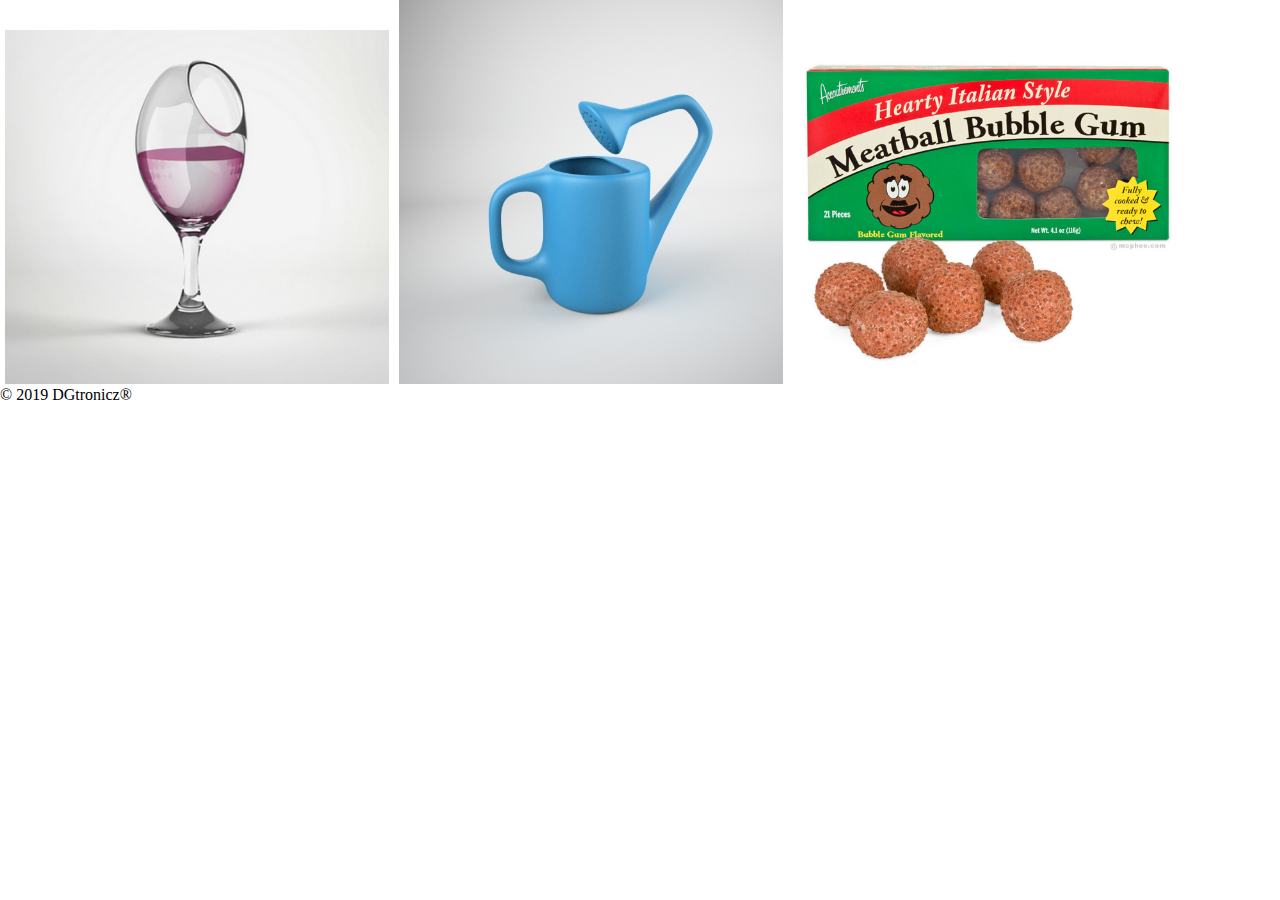
==== index.html @ 6653e3a2 "Implemented image display and click tracking." ====
<!DOCTYPE html>
<html>
<head>
    <title>BusMall App</title>
    <link rel="stylesheet" href="css/reset.css">
    <link rel="stylesheet" href="css/style.css">
    <meta name="viewport" content="width=device-width, initial-scale=1.0">   
</head>
<body>
    <header></header>
    <main>
        <article id="display"></article>
    </main>
    <footer>
        <h5>&copy; 2019 DGtronicz&reg;</h5>
    </footer>
    <script src="js/app.js"></script>
</body>
</html>
---- css/style.css ----
img {
    width: 30%;
    margin: 0 5px 0 5px;
}
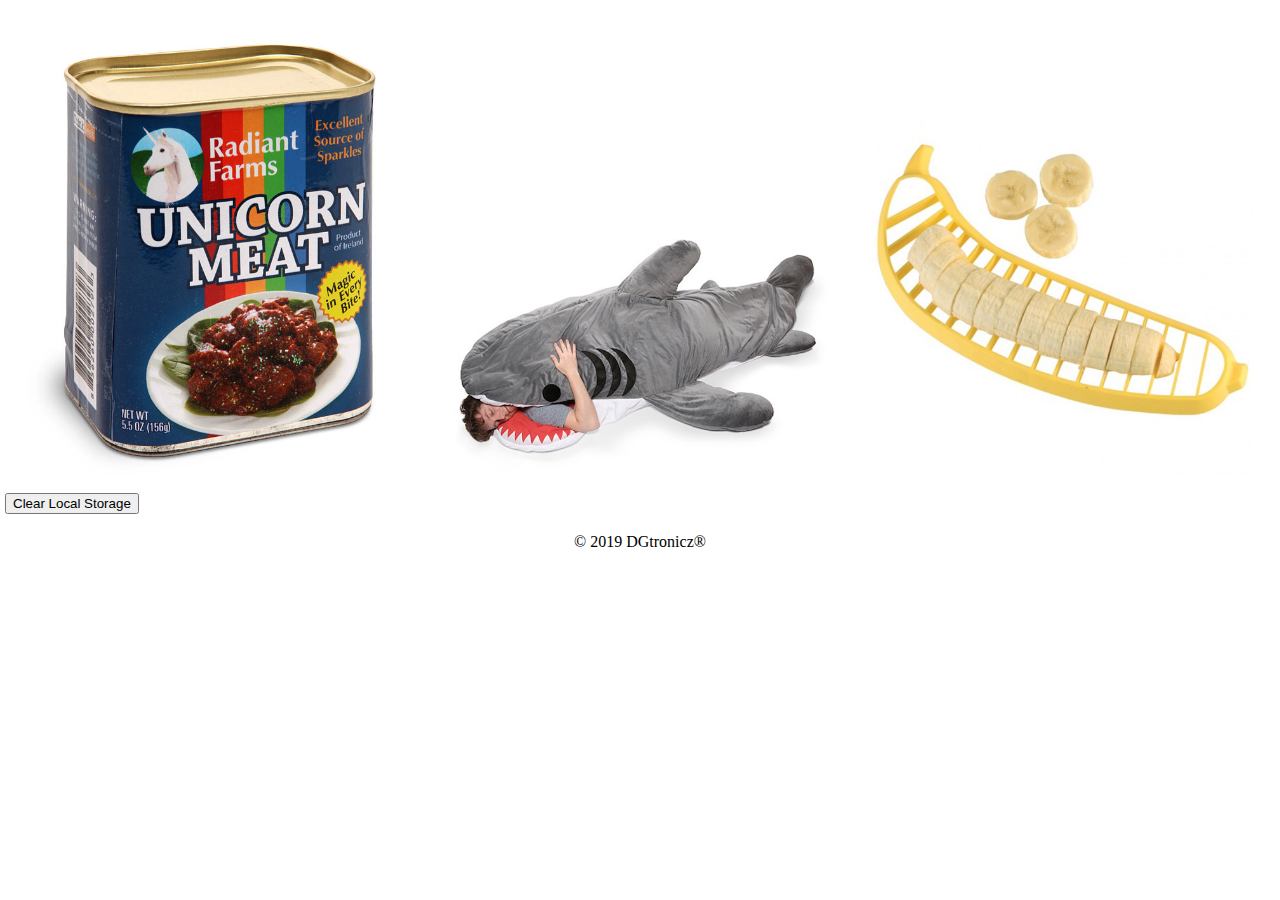
==== commit c4bd1631: "Implemented HTML for Clear Storage button." ====
--- a/index.html
+++ b/index.html
@@ -10,6 +10,7 @@
     <header></header>
     <main>
         <article id="display"></article>
+        <input type="button" id="clear-local" value="Clear Local Storage">
     </main>
     <footer>
         <h5>&copy; 2019 DGtronicz&reg;</h5>
--- a/css/style.css
+++ b/css/style.css
@@ -1,6 +1,18 @@
-
+body {
+    margin: 0 5px 0 5px;
+}
 
 img {
     width: 30%;
-    margin: 0 5px 0 5px;
+    margin: 30px 1.66% 15px 1.66%;
+}
+
+h1 {
+    margin: 10px 0 10px 0;
+    font-size: 1.5em;
+}
+
+h5 {
+    margin: 20px 0 20px 0;
+    text-align: center;
 }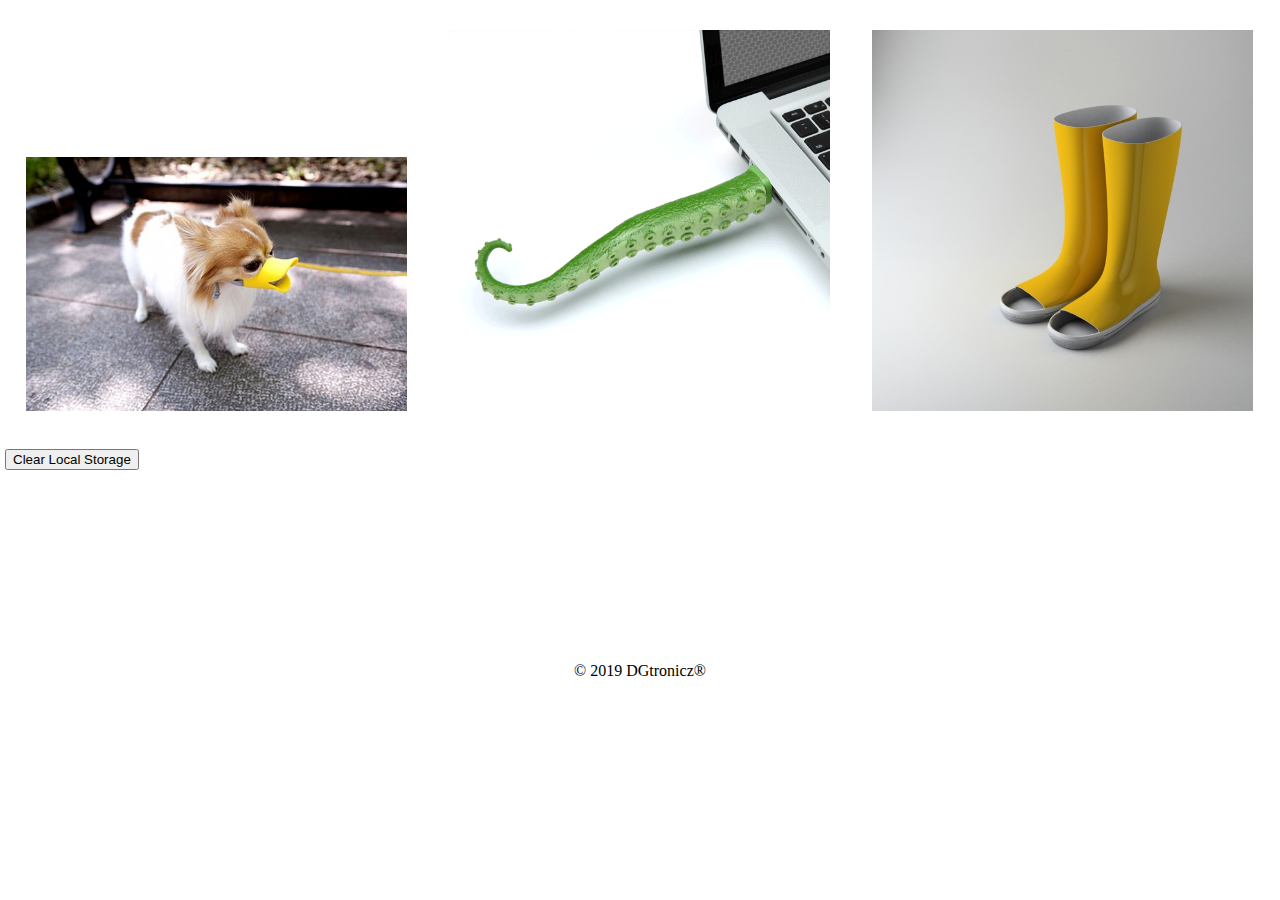
==== commit 0d23996a: "Modify HTML Structure to implement bar chart." ====
--- a/index.html
+++ b/index.html
@@ -11,10 +11,14 @@
     <main>
         <article id="display"></article>
         <input type="button" id="clear-local" value="Clear Local Storage">
-    </main>
+        <div class="canvas">
+            <canvas id="myChart"></canvas>
+        </div>
+        </main>
     <footer>
         <h5>&copy; 2019 DGtronicz&reg;</h5>
     </footer>
+    <script src="js/Chart.min.js"></script>
     <script src="js/app.js"></script>
 </body>
 </html>--- a/css/style.css
+++ b/css/style.css
@@ -15,4 +15,8 @@
 h5 {
     margin: 20px 0 20px 0;
     text-align: center;
+}
+
+#clear-local {
+    margin: 20px 0 20px 0;
 }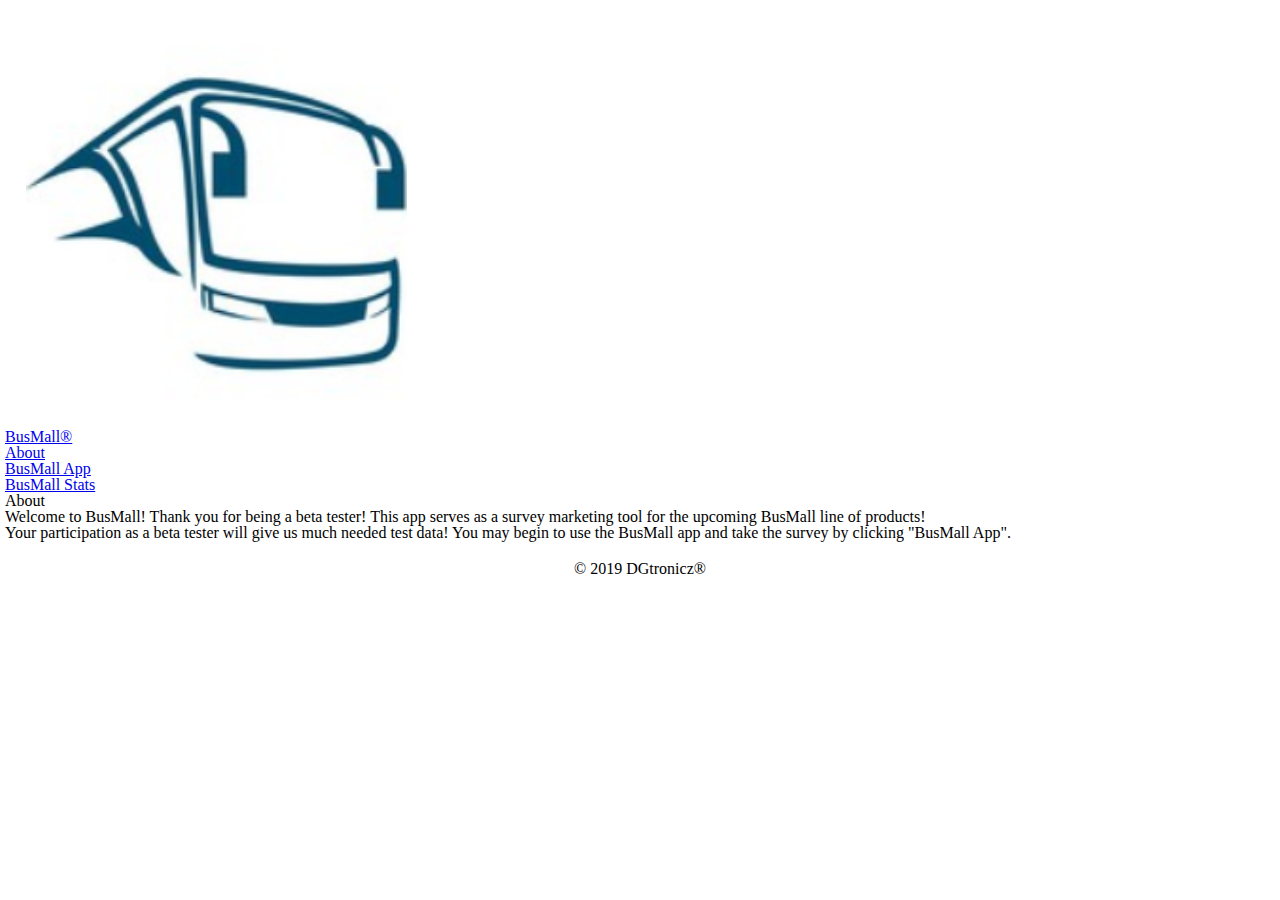
==== commit 8701eed7: "Modify page layout." ====
--- a/index.html
+++ b/index.html
@@ -1,24 +1,49 @@
 <!DOCTYPE html>
 <html>
+
 <head>
-    <title>BusMall App</title>
+    <title>Welcome to BusMall!</title>
     <link rel="stylesheet" href="css/reset.css">
+    <link href="https://fonts.googleapis.com/css?family=Kaushan+Script|Luckiest+Guy|Open+Sans:bold|Orbitron:bold|Permanent+Marker|Russo+One|Special+Elite" rel="stylesheet">
     <link rel="stylesheet" href="css/style.css">
-    <meta name="viewport" content="width=device-width, initial-scale=1.0">   
+    <!-- Implement Favicon image -->
+    <link rel="icon" type="image/png" href="img/favicon/favicon-32x32.png" sizes="32x32" />
+    <link rel="icon" type="image/png" href="img/favicon/favicon-16x16.png" sizes="16x16" />
+    <meta name="viewport" content="width=device-width, initial-scale=1.0">
 </head>
+
 <body>
-    <header></header>
-    <main>
-        <article id="display"></article>
-        <input type="button" id="clear-local" value="Clear Local Storage">
-        <div class="canvas">
-            <canvas id="myChart"></canvas>
-        </div>
-        </main>
-    <footer>
-        <h5>&copy; 2019 DGtronicz&reg;</h5>
-    </footer>
-    <script src="js/Chart.min.js"></script>
-    <script src="js/app.js"></script>
+    <header>
+        <nav>
+            <ul class="navi clearfix">
+                <li class="navbar-logo"><a href="index.html"><img src="img/busmall-logo.png" id="logo" alt=""
+                            title="Welcome to BusMall!"></a>
+                </li>
+                <li class="navbar wordmark"><a href="index.html">BusMall&reg;</a></li>
+                <li class="navbar"><a href="index.html#about" class="tab" title="Find out all about us!">About</a>
+                </li>
+                <li class="navbar"><a href="application.html" class="tab" title="Find out all about us!">BusMall App</a>
+                </li>
+                <li class="navbar"><a href="statistics.html" class="tab" title="Find out all about us!">BusMall
+                        Stats</a>
+                </li>
+
+            </ul>
+        </nav>
+    </header>
+    <main class="other">
+        <h2>About</h2>
+            <p class="about">
+                Welcome to BusMall! Thank you for being a beta tester! This app serves as a survey marketing tool for
+                the upcoming BusMall line of products! <p class="about"> Your participation as a beta tester will give us much needed test
+                data! You may begin to use the BusMall app and take the survey by clicking "BusMall App".</p>
+            </p>
+    </main>
+    </div>
+        
+        <footer>
+            <h5>&copy; 2019 DGtronicz&reg;</h5>
+        </footer>
 </body>
+
 </html>--- a/css/style.css
+++ b/css/style.css
@@ -19,4 +19,10 @@
 
 #clear-local {
     margin: 20px 0 20px 0;
+}
+
+div.canvas {
+    width: 600px;
+    height: 600px;
+    margin: 0 auto;
 }